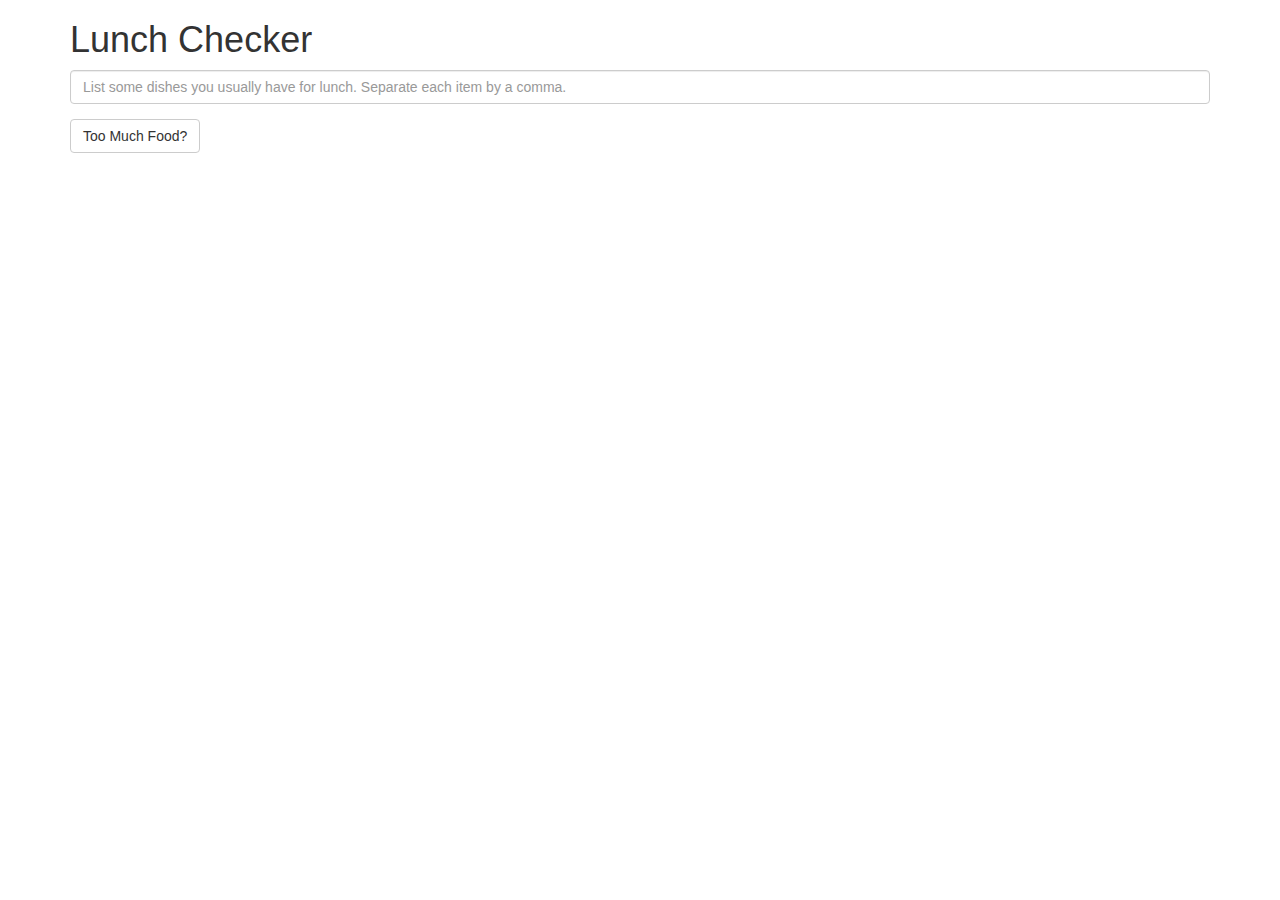
==== module1-solution/index.html @ bad8fd78 "completed module1" ====
<!doctype html>
<html lang="en">
  <head>
    <title>Lunch Checker</title>
    <meta name="viewport" content="width=device-width, initial-scale=1">
    <link rel="stylesheet" href="styles/bootstrap.min.css">
    <script src="scripts/angular.min.js"></script>
    <script src="scripts/app.js"></script>
    <style>
      .message { font-size: 1.3em; font-weight: bold; }
    </style>
  </head>
<body ng-app="LunchCheck">
   <div class="container" ng-controller="LunchCheckController">
     <h1>Lunch Checker</h1>

         <div class="form-group">
             <input ng-model="lunchItems" id="lunch-menu" type="text"
             placeholder="List some dishes you usually have for lunch. Separate each item by a comma."
             class="form-control">
         </div>
         <div class="form-group">
             <button class="btn btn-default" ng-click="checkIfTooMuch()">Too Much Food?</button>
         </div>
         <div class="form-group message">
           {{feedback}}
         </div>
   </div>

</body>
</html>
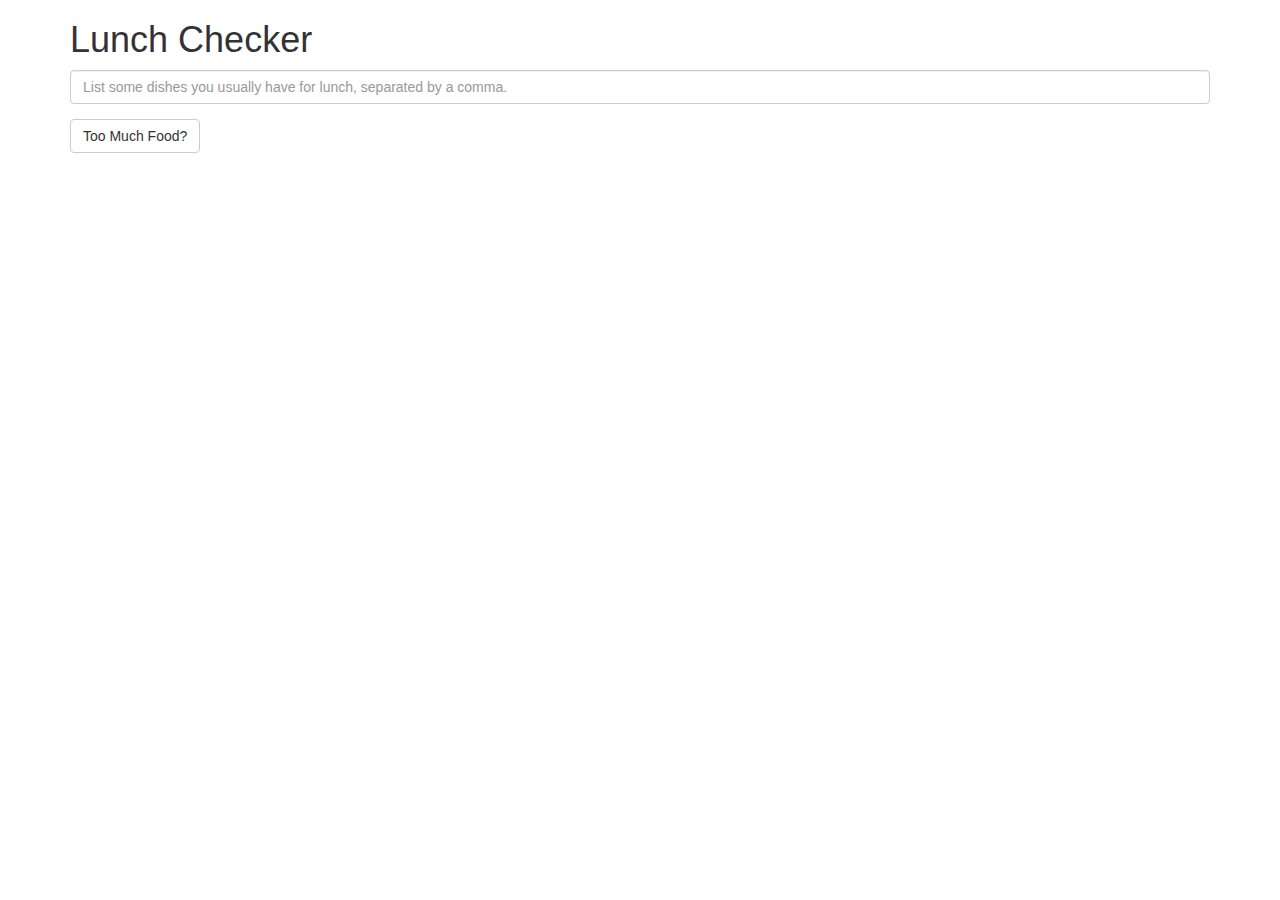
==== commit 673bef0a: "edited placeholder text module 1" ====
--- a/module1-solution/index.html
+++ b/module1-solution/index.html
@@ -16,7 +16,7 @@
 
          <div class="form-group">
              <input ng-model="lunchItems" id="lunch-menu" type="text"
-             placeholder="List some dishes you usually have for lunch. Separate each item by a comma."
+             placeholder="List some dishes you usually have for lunch, separated by a comma."
              class="form-control">
          </div>
          <div class="form-group">
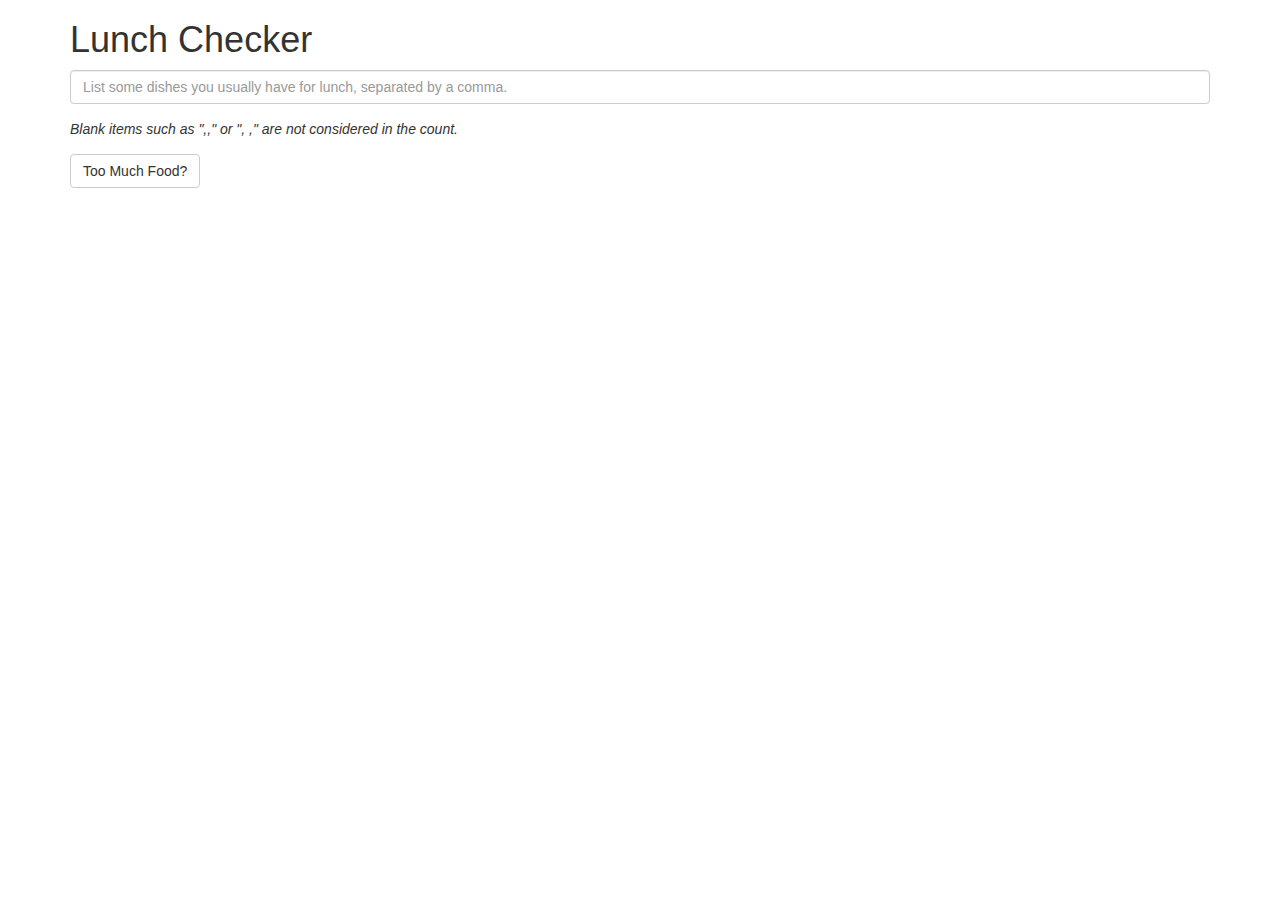
==== commit b90fdca1: "edited placeholder text module 1" ====
--- a/module1-solution/index.html
+++ b/module1-solution/index.html
@@ -20,6 +20,9 @@
              class="form-control">
          </div>
          <div class="form-group">
+           <em>Blank items such as ",," or ",   ," are not considered in the count.</em>
+         </div>
+         <div class="form-group">
              <button class="btn btn-default" ng-click="checkIfTooMuch()">Too Much Food?</button>
          </div>
          <div class="form-group message">
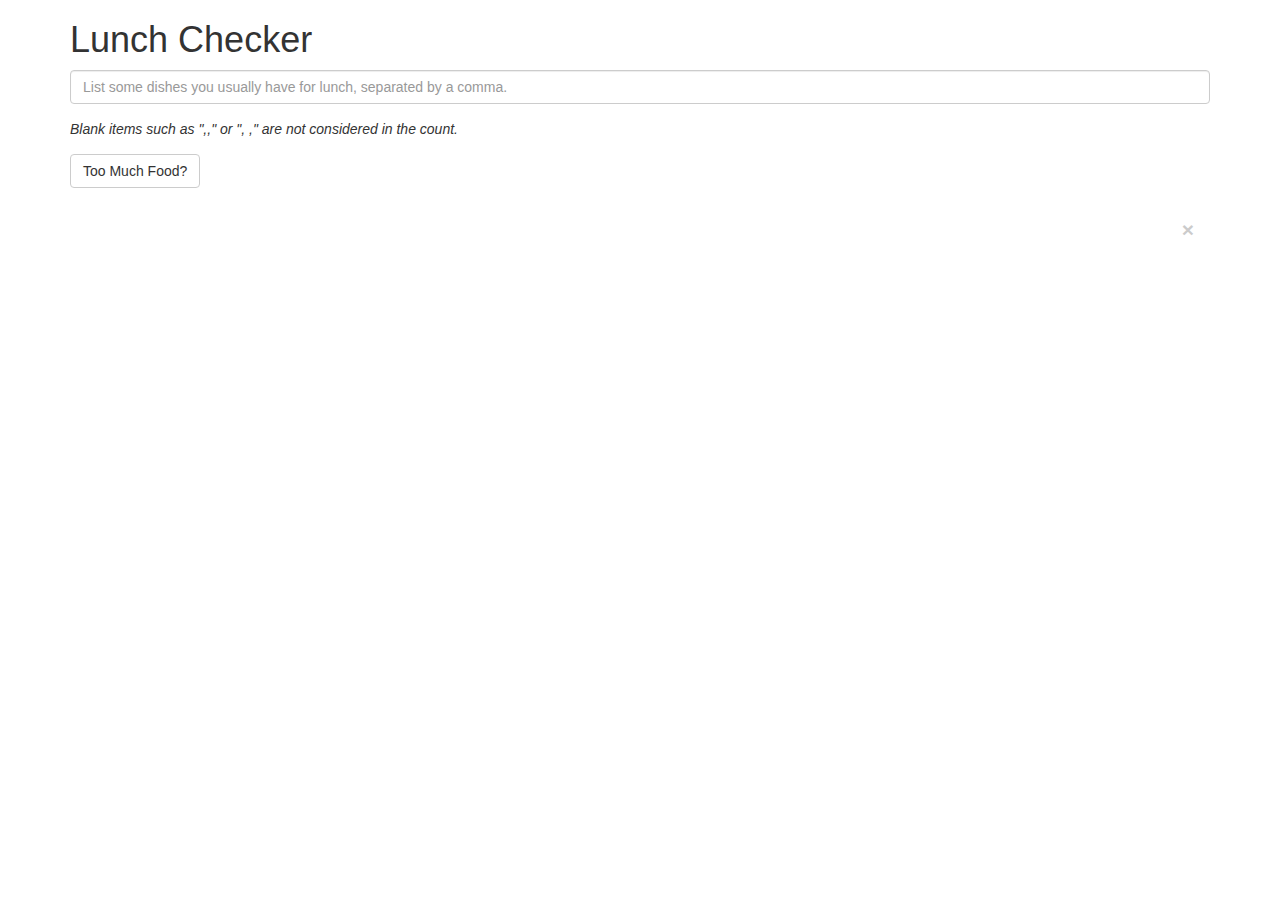
==== commit c30e35b1: "completed module 2 assignment" ====
--- a/module1-solution/index.html
+++ b/module1-solution/index.html
@@ -5,6 +5,8 @@
     <meta name="viewport" content="width=device-width, initial-scale=1">
     <link rel="stylesheet" href="styles/bootstrap.min.css">
     <script src="scripts/angular.min.js"></script>
+    <script src="https://ajax.googleapis.com/ajax/libs/jquery/3.1.1/jquery.min.js"></script>
+    <script src="https://maxcdn.bootstrapcdn.com/bootstrap/3.3.7/js/bootstrap.min.js"></script>
     <script src="scripts/app.js"></script>
     <style>
       .message { font-size: 1.3em; font-weight: bold; }
@@ -26,6 +28,10 @@
              <button class="btn btn-default" ng-click="checkIfTooMuch()">Too Much Food?</button>
          </div>
          <div class="form-group message">
+           <div class="alert fade in">
+            <a href="#" class="close" data-dismiss="alert" aria-label="close">&times;</a>
+            <strong></strong>
+          </div>
            {{feedback}}
          </div>
    </div>
